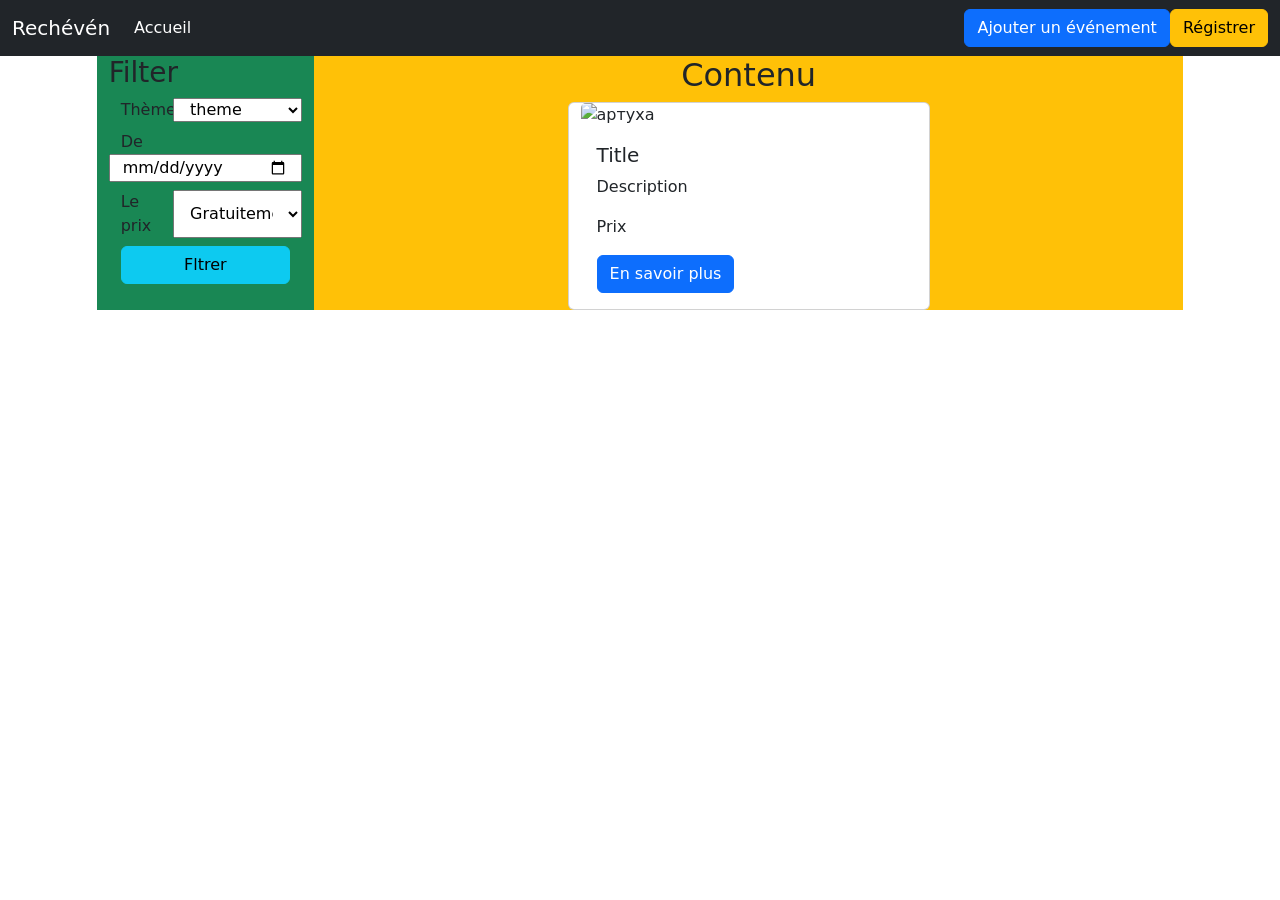
==== src/main/resources/templates/index.html @ 84132cf3 "Initial commit" ====
<!DOCTYPE html>
<html lang="en" xmlns:th="https://www.thymeleaf.org/">
<head>
    <meta charset="UTF-8">
    <title>Login</title>
    <link href="https://cdn.jsdelivr.net/npm/bootstrap@5.3.3/dist/css/bootstrap.min.css" rel="stylesheet"
          integrity="sha384-QWTKZyjpPEjISv5WaRU9OFeRpok6YctnYmDr5pNlyT2bRjXh0JMhjY6hW+ALEwIH" crossorigin="anonymous">
    <link rel="stylesheet" th:href="@{css/style.css}">
</head>
<body>
<nav class="navbar navbar-expand-lg bg-dark">
    <div class="container-fluid">
        <a class="navbar-brand text-white" href="#">Rechévén</a>
        <button class="navbar-toggler" type="button" data-bs-toggle="collapse" data-bs-target="#navbarSupportedContent"
                aria-controls="navbarSupportedContent" aria-expanded="false" aria-label="Переключатель навигации">
            <span class="navbar-toggler-icon"></span>
        </button>
        <div class="collapse navbar-collapse" id="navbarSupportedContent">
            <ul class="navbar-nav me-auto mb-2 mb-lg-0">
                <li class="nav-item">
                    <a class="nav-link active text-white" aria-current="page" href="#">Accueil</a>
                </li>
            </ul>
            <a href="/event" class="mr-2">
                <button class="btn btn-primary " type="submit">Ajouter un événement</button>
            </a>
            <form class="d-flex" role="search">
                <button class="btn btn-warning" type="submit">Régistrer</button>
            </form>
        </div>
    </div>
</nav>
<div class="container-fluide">
    <div class="row">
        <div class="col-1"></div>
        <div class="col-2 bg-success">
            <h3>Filter</h3>
            <div class="filter">
                <form action="/" class="gy-2 container" method="get">
                    <div class="row">
                        <label class="col-4" for="theme">Thèmes</label>
                        <select class="custom-select col" id="theme" name="theme" th:selected="3">
                            <option th:each="theme : ${themes}"
                                    th:value="${theme.id}"
                                    th:selected="(${filter.theme()} == *{theme.id})"
                                    th:text="${theme.name}">theme</option>
                        </select>
                    </div>
                    <div class="row mt-2">
                        <!-- Здесь можно использовать datetime-local -->
                        <label class="col-4" for="de">De</label>
                        <input type="date" class="col" id="de" name="date" autocomplete="off" th:value="${filter.date()}">
                    </div>
                    <div class="row mt-2">
                        <label class="col-4" for="prix">Le prix</label>
                        <select class="custom-select col" id="prix" name="prix">
                            <option value="0">Gratuitement</option>
                            <option value="10">Jusqu'à 10</option>
                            <option value="50">Jusqu'à 50</option>
                            <option value="999999">plus de 100</option>
                        </select>
                    </div>
                    <button type="submit" class="btn btn-info col-12 mt-2">Fltrer</button>
                </form>
            </div>
        </div>
        <div class="col-8 bg-warning">
            <h2 class="text-center">Contenu</h2>
            <div class="row d-flex justify-content-around gy-3">
                <div class="card col-5" th:each="card : ${cards}">
                    <img th:src="@{'image/' + ${card.image}}" class="card-img-top" alt="артуха">
                    <div class="card-body">
                        <h5 class="card-title" th:text="${card.title}">Title</h5>
                        <p class="card-text" th:text="${card.description}">Description</p>
                        <p class="card-text" th:text="${card.prix}">Prix</p>
                        <a href="#" class="btn btn-primary">En savoir plus</a>
                    </div>
            </div>
        </div>
        <div class="col-1"></div>
    </div>
</div>
<script src="https://cdn.jsdelivr.net/npm/bootstrap@5.3.3/dist/js/bootstrap.bundle.min.js"
        integrity="sha384-YvpcrYf0tY3lHB60NNkmXc5s9fDVZLESaAA55NDzOxhy9GkcIdslK1eN7N6jIeHz"
        crossorigin="anonymous"></script>
</body>
</html>
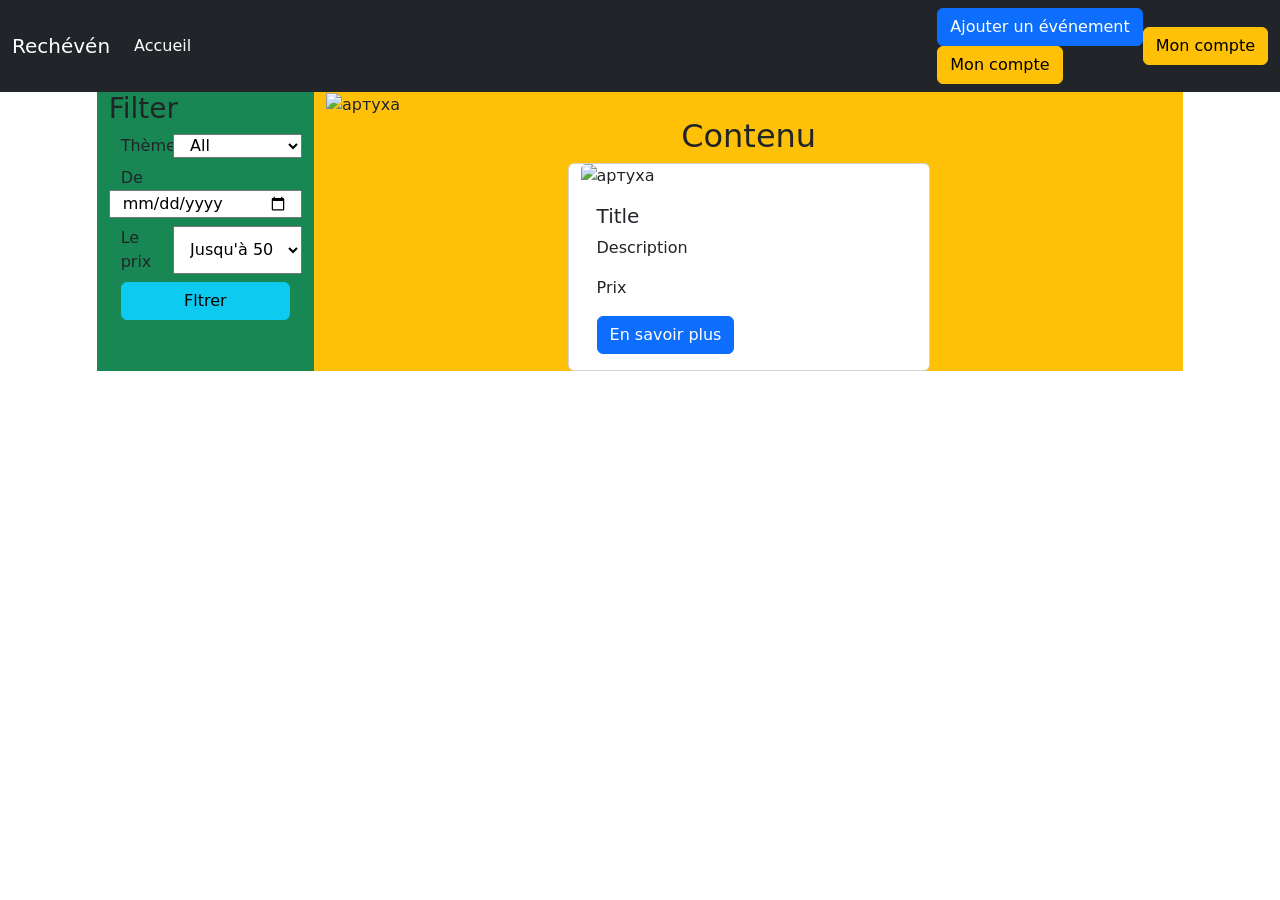
==== commit dc749de0: "opagnki" ====
--- a/src/main/resources/templates/index.html
+++ b/src/main/resources/templates/index.html
@@ -1,11 +1,12 @@
 <!DOCTYPE html>
-<html lang="en" xmlns:th="https://www.thymeleaf.org/">
+<html lang="en" xmlns:th="https://www.thymeleaf.org/"
+      xmlns:sec="https://www.thymeleaf.org/thymeleaf-extras-springsecurity6">
 <head>
     <meta charset="UTF-8">
     <title>Login</title>
     <link href="https://cdn.jsdelivr.net/npm/bootstrap@5.3.3/dist/css/bootstrap.min.css" rel="stylesheet"
           integrity="sha384-QWTKZyjpPEjISv5WaRU9OFeRpok6YctnYmDr5pNlyT2bRjXh0JMhjY6hW+ALEwIH" crossorigin="anonymous">
-    <link rel="stylesheet" th:href="@{css/style.css}">
+    <link th:href="@{/css/style.css}" rel="stylesheet">
 </head>
 <body>
 <nav class="navbar navbar-expand-lg bg-dark">
@@ -21,12 +22,18 @@
                     <a class="nav-link active text-white" aria-current="page" href="#">Accueil</a>
                 </li>
             </ul>
-            <a href="/event" class="mr-2">
-                <button class="btn btn-primary " type="submit">Ajouter un événement</button>
+            <div sec:authorize="isAuthenticated()">
+                <div th:insert="~{fragment/fragment.html :: header}"></div>
+                <form th:action="@{event/add}" method="get">
+                    <button class="btn btn-primary " type="submit">Ajouter un événement</button>
+                </form>
+                <form th:action="@{/users/account}">
+                    <button class="btn btn-warning" type="submit">Mon compte</button>
+                </form>
+            </div>
+            <a sec:authorize="!isAuthenticated()" href="login">
+                <button class="btn btn-warning" type="submit">Mon compte</button>
             </a>
-            <form class="d-flex" role="search">
-                <button class="btn btn-warning" type="submit">Régistrer</button>
-            </form>
         </div>
     </div>
 </nav>
@@ -40,24 +47,32 @@
                     <div class="row">
                         <label class="col-4" for="theme">Thèmes</label>
                         <select class="custom-select col" id="theme" name="theme" th:selected="3">
+                            <option value="0">All</option>
                             <option th:each="theme : ${themes}"
                                     th:value="${theme.id}"
                                     th:selected="(${filter.theme()} == *{theme.id})"
-                                    th:text="${theme.name}">theme</option>
+                                    th:text="${theme.name}">theme
+                            </option>
                         </select>
                     </div>
                     <div class="row mt-2">
                         <!-- Здесь можно использовать datetime-local -->
                         <label class="col-4" for="de">De</label>
-                        <input type="date" class="col" id="de" name="date" autocomplete="off" th:value="${filter.date()}">
+                        <input type="date" class="col" id="de" name="date" autocomplete="off"
+                               th:value="${filter.date()}">
                     </div>
                     <div class="row mt-2">
                         <label class="col-4" for="prix">Le prix</label>
                         <select class="custom-select col" id="prix" name="prix">
-                            <option value="0">Gratuitement</option>
-                            <option value="10">Jusqu'à 10</option>
-                            <option value="50">Jusqu'à 50</option>
-                            <option value="999999">plus de 100</option>
+                            <option th:if="${filter.prix() >= 100}" value="-1" selected>All</option>
+                            <option th:unless="${filter.prix() >= 100}" value="-1">All</option>
+                            <option th:if="${filter.prix() == 0}" value="0" selected>Gratuitement</option>
+                            <option th:unless="${filter.prix() == 0}" value="0">Gratuitement</option>
+                            <option th:if="${filter.prix() == 10}" value="10" selected>Jusqu'à 10</option>
+                            <option th:unless="${filter.prix() == 10}" value="10">Jusqu'à 10</option>
+                            <option th:if="${filter.prix() == 50}" value="50" selected>Jusqu'à 50</option>
+                            <option th:unless="${filter.prix() == 50}" value="50">Jusqu'à 50</option>
+
                         </select>
                     </div>
                     <button type="submit" class="btn btn-info col-12 mt-2">Fltrer</button>
@@ -65,23 +80,24 @@
             </div>
         </div>
         <div class="col-8 bg-warning">
+            <img th:src="@{/image/card/concert.jpg}" class="card-img-top" alt="артуха">
             <h2 class="text-center">Contenu</h2>
             <div class="row d-flex justify-content-around gy-3">
                 <div class="card col-5" th:each="card : ${cards}">
-                    <img th:src="@{'image/' + ${card.image}}" class="card-img-top" alt="артуха">
+                    <img th:src="@{'/image/card/' + ${card.image}}" class="card-img-top" alt="артуха">
                     <div class="card-body">
                         <h5 class="card-title" th:text="${card.title}">Title</h5>
                         <p class="card-text" th:text="${card.description}">Description</p>
                         <p class="card-text" th:text="${card.prix}">Prix</p>
-                        <a href="#" class="btn btn-primary">En savoir plus</a>
+                        <a th:href="@{/event/{id}(id=${card.id})}" class="btn btn-primary">En savoir plus</a>
                     </div>
+                </div>
             </div>
+            <div class="col-1"></div>
         </div>
-        <div class="col-1"></div>
     </div>
-</div>
-<script src="https://cdn.jsdelivr.net/npm/bootstrap@5.3.3/dist/js/bootstrap.bundle.min.js"
-        integrity="sha384-YvpcrYf0tY3lHB60NNkmXc5s9fDVZLESaAA55NDzOxhy9GkcIdslK1eN7N6jIeHz"
-        crossorigin="anonymous"></script>
+    <script src="https://cdn.jsdelivr.net/npm/bootstrap@5.3.3/dist/js/bootstrap.bundle.min.js"
+            integrity="sha384-YvpcrYf0tY3lHB60NNkmXc5s9fDVZLESaAA55NDzOxhy9GkcIdslK1eN7N6jIeHz"
+            crossorigin="anonymous"></script>
 </body>
 </html>
